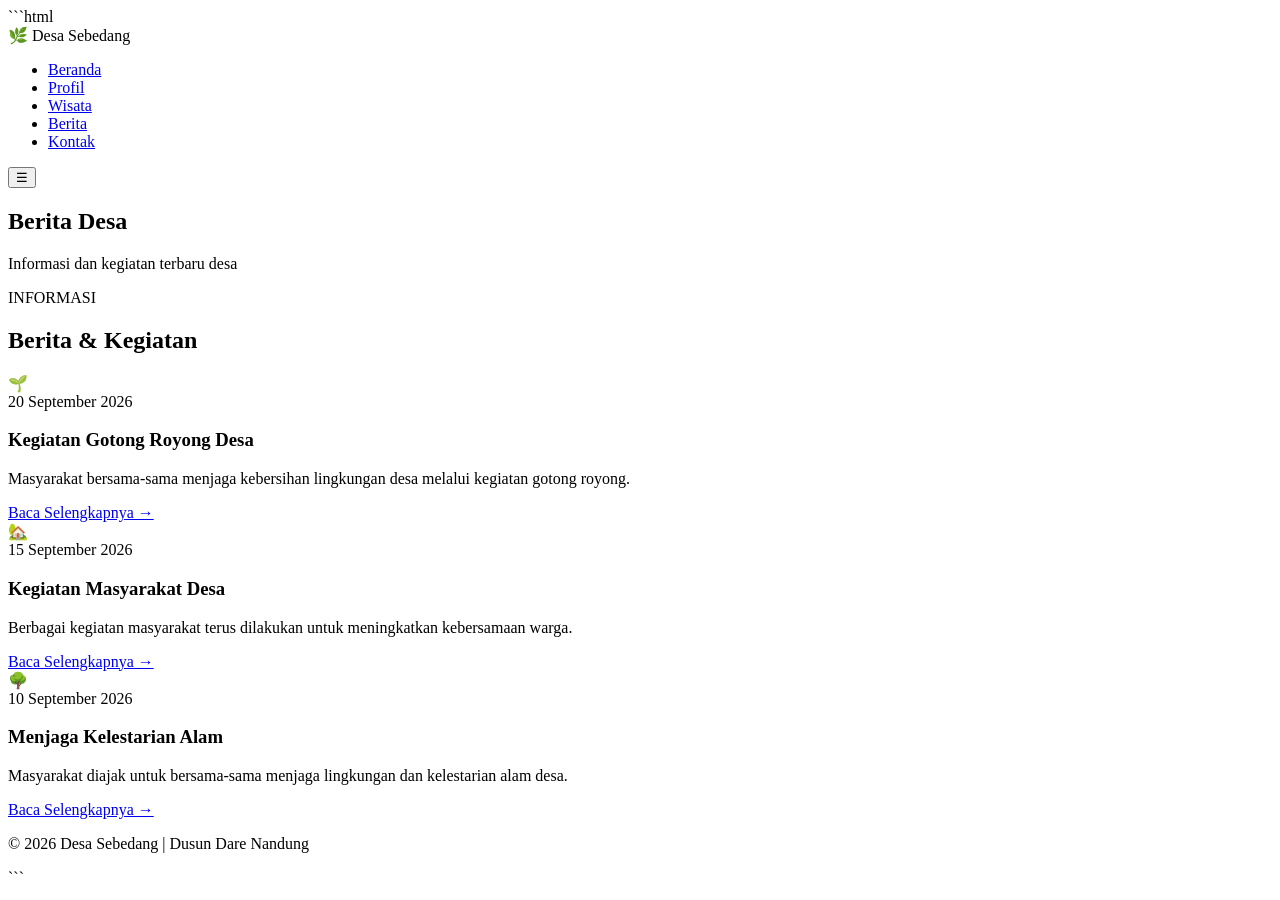
==== berita.html @ 2e21f813 "Create berita.html" ====
```html
<!DOCTYPE html>
<html lang="id">
<head>
    <meta charset="UTF-8">
    <meta name="viewport" content="width=device-width, initial-scale=1.0">
    <title>Berita Desa Sebedang</title>
    <link rel="stylesheet" href="css/style.css">
</head>

<body>

<header>
    <nav class="navbar">
        <div class="logo">🌿 Desa Sebedang</div>

        <ul class="nav-menu">
            <li><a href="index.html">Beranda</a></li>
            <li><a href="profil.html">Profil</a></li>
            <li><a href="wisata.html">Wisata</a></li>
            <li><a href="berita.html" class="active">Berita</a></li>
            <li><a href="kontak.html">Kontak</a></li>
        </ul>

        <button class="menu-btn" onclick="toggleMenu()">☰</button>
    </nav>
</header>

<section class="page-header">
    <h1>Berita Desa</h1>
    <p>Informasi dan kegiatan terbaru desa</p>
</section>

<section class="content-section">

    <div class="section-title">
        <p>INFORMASI</p>
        <h2>Berita & Kegiatan</h2>
    </div>

    <div class="berita-grid">

        <article class="berita-card">
            <div class="berita-icon">🌱</div>
            <div class="berita-content">
                <span>20 September 2026</span>
                <h3>Kegiatan Gotong Royong Desa</h3>
                <p>
                    Masyarakat bersama-sama menjaga kebersihan
                    lingkungan desa melalui kegiatan gotong royong.
                </p>
                <a href="#">Baca Selengkapnya →</a>
            </div>
        </article>

        <article class="berita-card">
            <div class="berita-icon">🏡</div>
            <div class="berita-content">
                <span>15 September 2026</span>
                <h3>Kegiatan Masyarakat Desa</h3>
                <p>
                    Berbagai kegiatan masyarakat terus dilakukan
                    untuk meningkatkan kebersamaan warga.
                </p>
                <a href="#">Baca Selengkapnya →</a>
            </div>
        </article>

        <article class="berita-card">
            <div class="berita-icon">🌳</div>
            <div class="berita-content">
                <span>10 September 2026</span>
                <h3>Menjaga Kelestarian Alam</h3>
                <p>
                    Masyarakat diajak untuk bersama-sama menjaga
                    lingkungan dan kelestarian alam desa.
                </p>
                <a href="#">Baca Selengkapnya →</a>
            </div>
        </article>

    </div>

</section>

<footer>
    <p>© 2026 Desa Sebedang | Dusun Dare Nandung</p>
</footer>

<script src="js/script.js"></script>
</body>
</html>
```
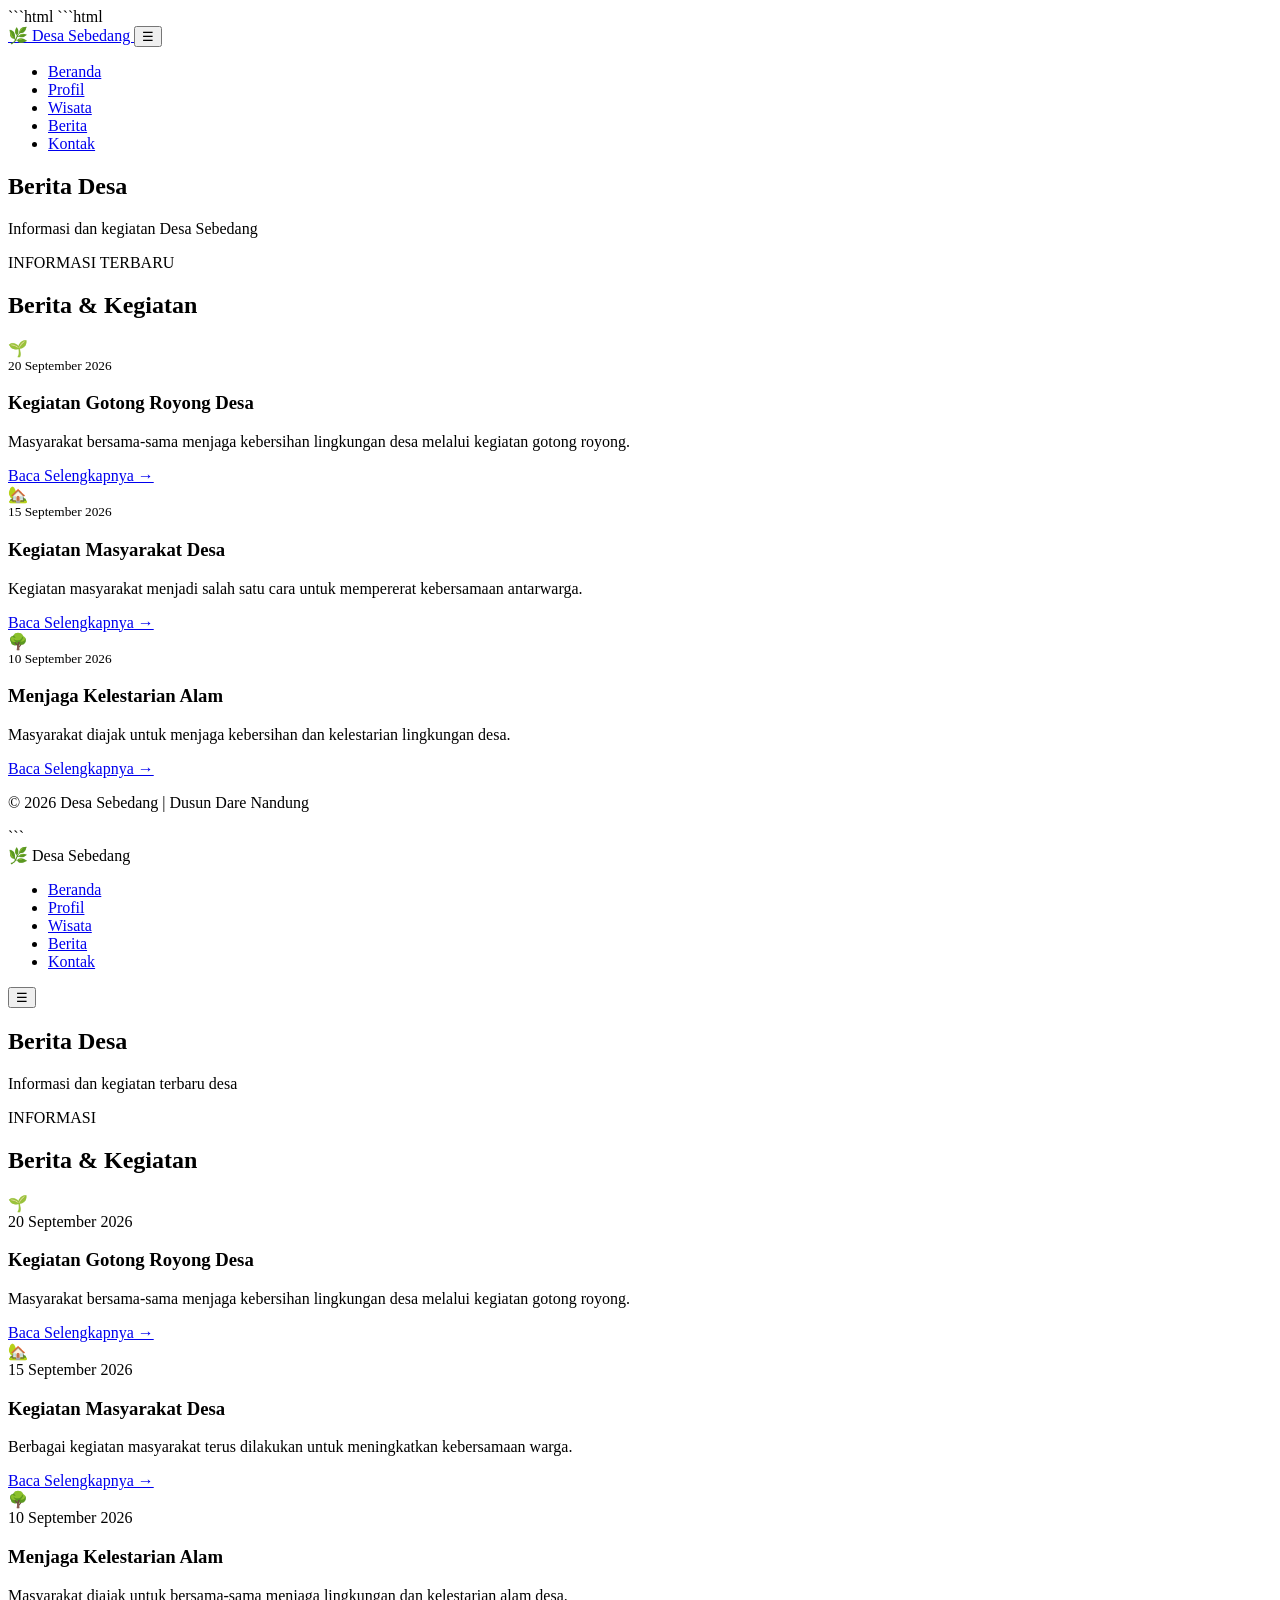
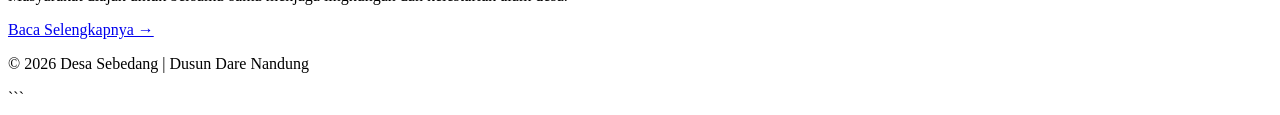
==== commit f476f9f3: "Update berita.html" ====
--- a/berita.html
+++ b/berita.html
@@ -8,7 +8,224 @@
     <link rel="stylesheet" href="css/style.css">
 </head>
 
+<body>```html
+<!DOCTYPE html>
+<html lang="id">
+
+<head>
+
+    <meta charset="UTF-8">
+
+    <meta name="viewport"
+          content="width=device-width, initial-scale=1.0">
+
+    <title>Berita | Desa Sebedang</title>
+
+    <link rel="stylesheet"
+          href="css/style.css">
+
+</head>
+
 <body>
+
+
+<header class="header">
+
+    <nav class="navbar">
+
+        <a href="index.html" class="logo">
+            🌿 Desa Sebedang
+        </a>
+
+        <button class="menu-toggle"
+                onclick="toggleMenu()">
+            ☰
+        </button>
+
+        <ul class="nav-menu" id="navMenu">
+
+            <li>
+                <a href="index.html">
+                    Beranda
+                </a>
+            </li>
+
+            <li>
+                <a href="profil.html">
+                    Profil
+                </a>
+            </li>
+
+            <li>
+                <a href="wisata.html">
+                    Wisata
+                </a>
+            </li>
+
+            <li>
+                <a href="berita.html"
+                   class="active">
+                    Berita
+                </a>
+            </li>
+
+            <li>
+                <a href="kontak.html">
+                    Kontak
+                </a>
+            </li>
+
+        </ul>
+
+    </nav>
+
+</header>
+
+
+<section class="page-header">
+
+    <h1>
+        Berita Desa
+    </h1>
+
+    <p>
+        Informasi dan kegiatan Desa Sebedang
+    </p>
+
+</section>
+
+
+<section class="section">
+
+    <div class="section-title">
+
+        <p>
+            INFORMASI TERBARU
+        </p>
+
+        <h2>
+            Berita & Kegiatan
+        </h2>
+
+    </div>
+
+
+    <div class="news-grid">
+
+
+        <article class="news-card">
+
+            <div class="news-icon">
+                🌱
+            </div>
+
+            <div>
+
+                <small>
+                    20 September 2026
+                </small>
+
+                <h3>
+                    Kegiatan Gotong Royong Desa
+                </h3>
+
+                <p>
+                    Masyarakat bersama-sama menjaga
+                    kebersihan lingkungan desa melalui
+                    kegiatan gotong royong.
+                </p>
+
+                <a href="#">
+                    Baca Selengkapnya →
+                </a>
+
+            </div>
+
+        </article>
+
+
+        <article class="news-card">
+
+            <div class="news-icon">
+                🏡
+            </div>
+
+            <div>
+
+                <small>
+                    15 September 2026
+                </small>
+
+                <h3>
+                    Kegiatan Masyarakat Desa
+                </h3>
+
+                <p>
+                    Kegiatan masyarakat menjadi salah
+                    satu cara untuk mempererat
+                    kebersamaan antarwarga.
+                </p>
+
+                <a href="#">
+                    Baca Selengkapnya →
+                </a>
+
+            </div>
+
+        </article>
+
+
+        <article class="news-card">
+
+            <div class="news-icon">
+                🌳
+            </div>
+
+            <div>
+
+                <small>
+                    10 September 2026
+                </small>
+
+                <h3>
+                    Menjaga Kelestarian Alam
+                </h3>
+
+                <p>
+                    Masyarakat diajak untuk menjaga
+                    kebersihan dan kelestarian
+                    lingkungan desa.
+                </p>
+
+                <a href="#">
+                    Baca Selengkapnya →
+                </a>
+
+            </div>
+
+        </article>
+
+
+    </div>
+
+</section>
+
+
+<footer>
+
+    <p>
+        © 2026 Desa Sebedang | Dusun Dare Nandung
+    </p>
+
+</footer>
+
+
+<script src="js/script.js"></script>
+
+</body>
+</html>
+```
+
 
 <header>
     <nav class="navbar">
